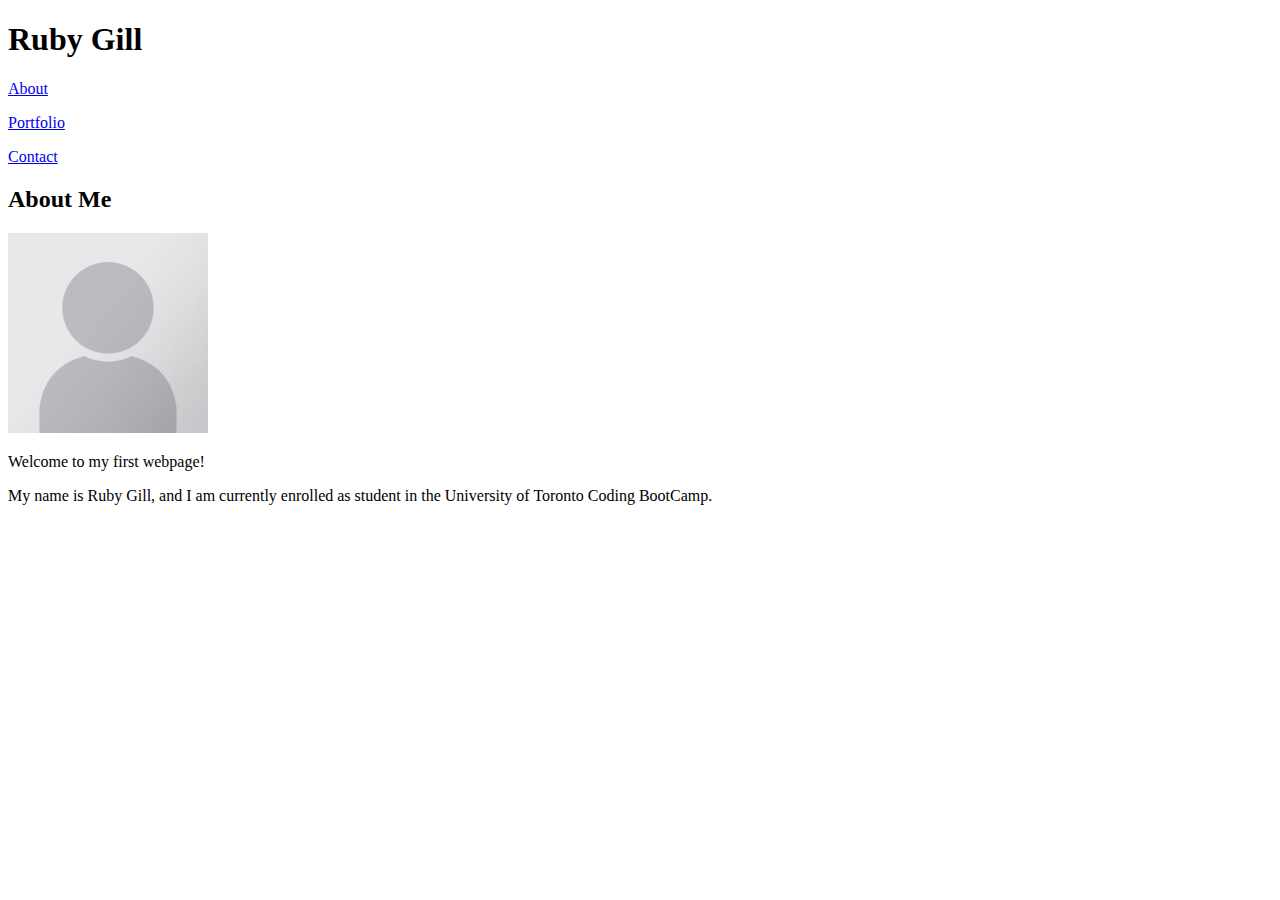
==== week1/homework/Basic-Portfolio/index.html @ cc8b7820 "index file updated" ====
<!DOCTYPE html>
<html lang="en-us">

<head>
    <meta charset="utf-8">
    <title>Ruby Gill</title>
</head>

<body>

 <!--Page header-->
    <header>
        <h1>Ruby Gill</h1>
    </header>

<!--List of webpage links -->
    <p><a href="index.html">About</a></p>

    <p><a href="portfolio.html">Portfolio</a></p>

    <p><a href="contact.html">Contact</a></p>

<!--About Me page title-->
    <h2>
        About Me
    </h2>

<!--Picture-->
    <img src="./assets/images/Portrait_Placeholder.png" alt="Ruby Gill" width="200" height"200">

<!--Information about me-->
    <p>Welcome to my first webpage!</p>

    <p>My name is Ruby Gill, and I am currently enrolled as student in the University of Toronto Coding BootCamp.</p>

</body>
</html>
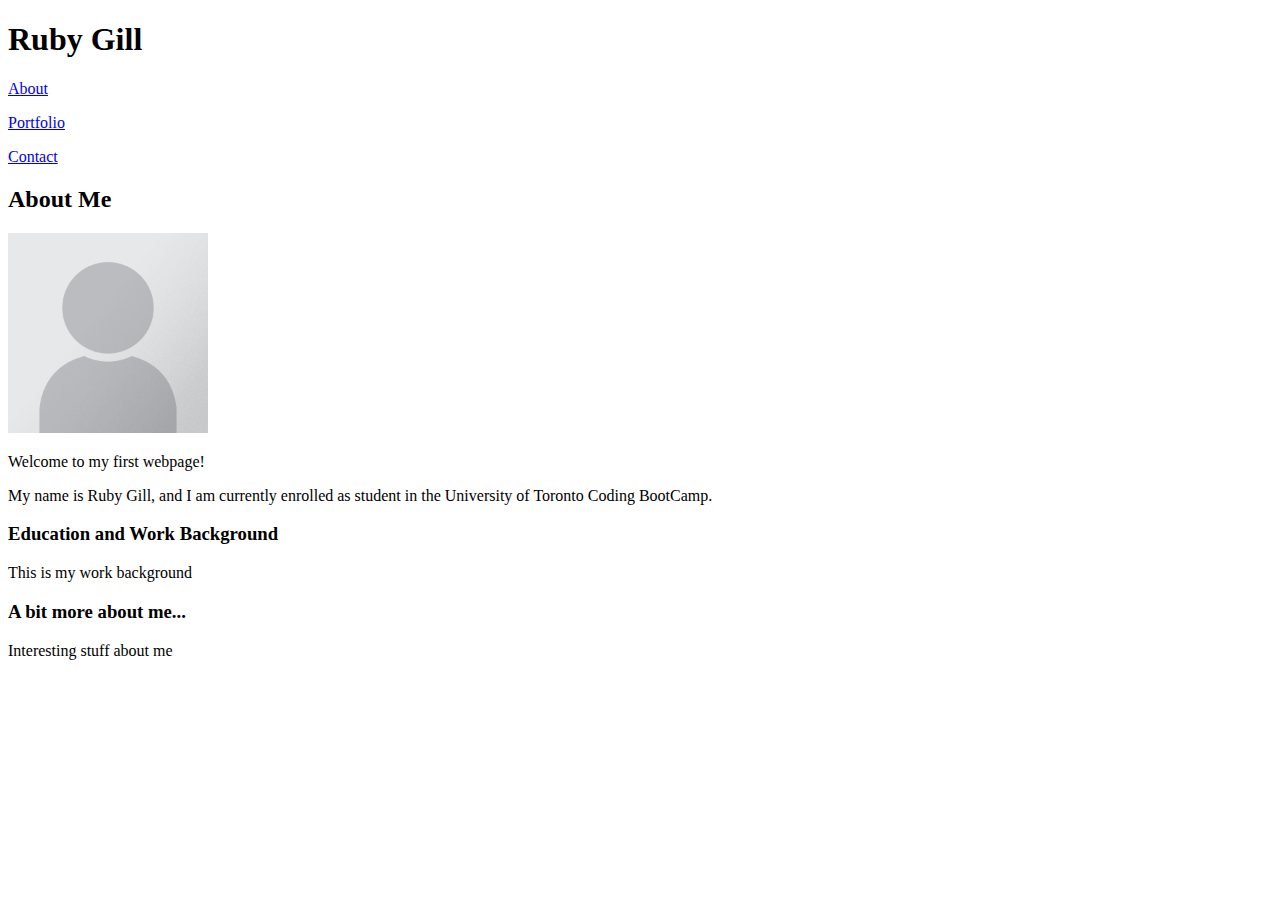
==== commit 8012d39f: "Basic html structure for all webpages completed" ====
--- a/week1/homework/Basic-Portfolio/index.html
+++ b/week1/homework/Basic-Portfolio/index.html
@@ -4,6 +4,8 @@
 <head>
     <meta charset="utf-8">
     <title>Ruby Gill</title>
+    <link href="./assets/css/reset.css" rel="reset">
+    <link href="./assets/css/style.css" rel="stylesheet" type="text/css">
 </head>
 
 <body>
@@ -33,5 +35,12 @@
 
     <p>My name is Ruby Gill, and I am currently enrolled as student in the University of Toronto Coding BootCamp.</p>
 
+    <h3>Education and Work Background</h3>
+
+         <p> This is my work background </p>
+
+    <h3>A bit more about me...</h3>
+
+        <p>Interesting stuff about me</p>
 </body>
 </html>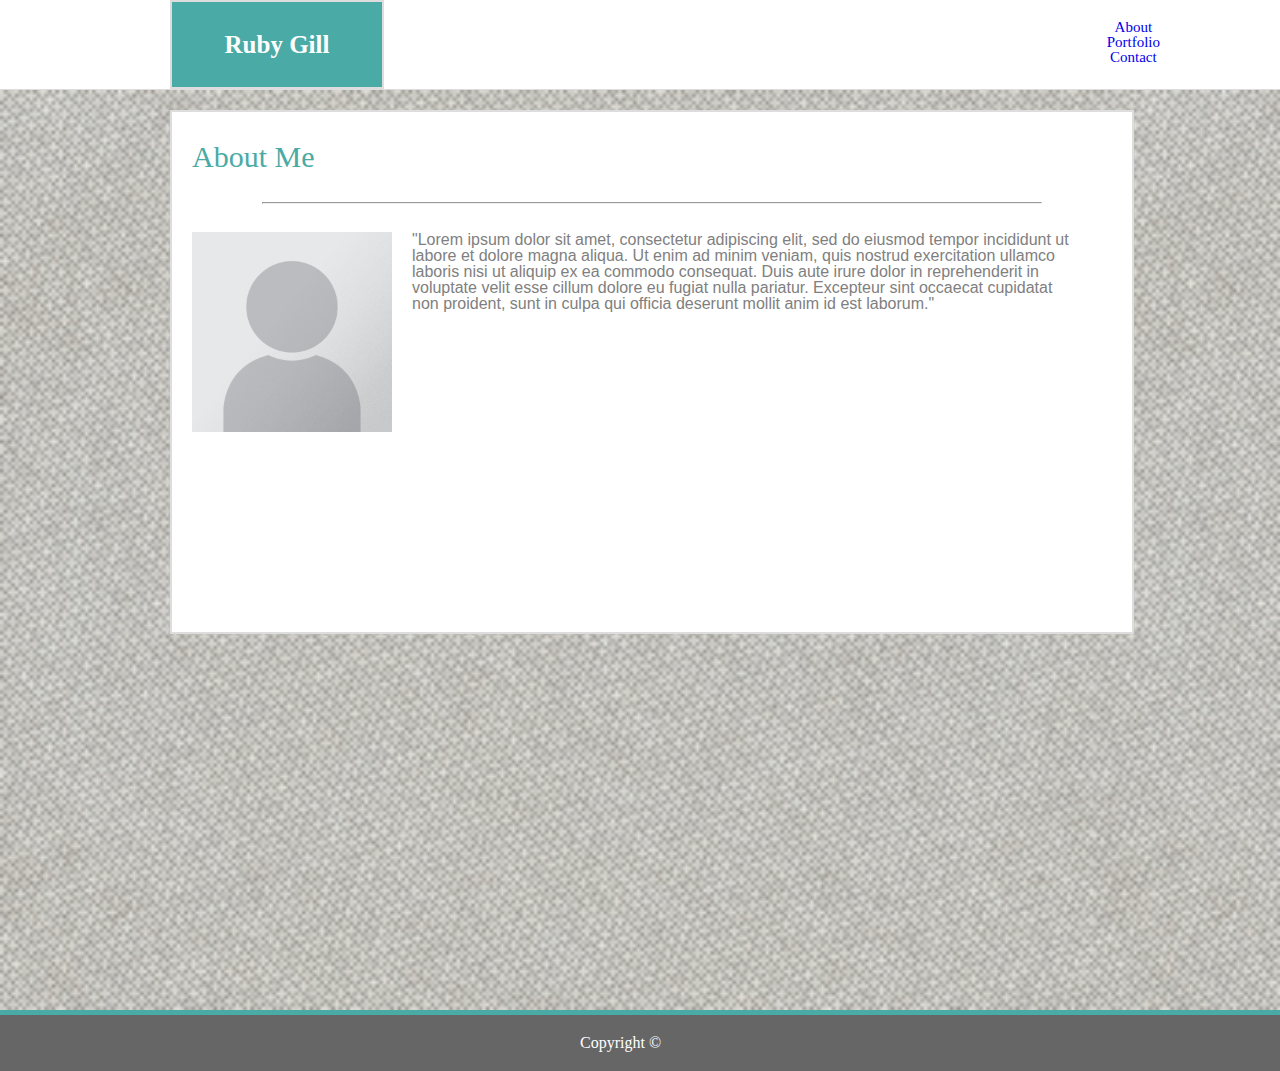
==== commit 11692b13: "updated css, and html with some design and positioning" ====
--- a/week1/homework/Basic-Portfolio/index.html
+++ b/week1/homework/Basic-Portfolio/index.html
@@ -4,43 +4,60 @@
 <head>
     <meta charset="utf-8">
     <title>Ruby Gill</title>
-    <link href="./assets/css/reset.css" rel="reset">
+    <link href="./assets/css/reset.css" rel="stylesheet" type="text/css">
     <link href="./assets/css/style.css" rel="stylesheet" type="text/css">
 </head>
 
 <body>
 
- <!--Page header-->
-    <header>
-        <h1>Ruby Gill</h1>
-    </header>
+ <!--Page header, sends back to index page-->
+<header>
+    <section id="topborder">
+        <div>
+        <a href="index.html" class="headlogo">Ruby Gill</a>
+        </div>
 
-<!--List of webpage links -->
-    <p><a href="index.html">About</a></p>
 
-    <p><a href="portfolio.html">Portfolio</a></p>
+<!--Top Border-->
+        <nav>
+            <ul class="links">
+                
+                <div class="a">
+                   <li><a href="index.html">About</a></li>
+                    </div>
 
-    <p><a href="contact.html">Contact</a></p>
+                <div class="p">
+                    <li><a href="portfolio.html">Portfolio</a></li>
+                    </div>
 
-<!--About Me page title-->
-    <h2>
-        About Me
-    </h2>
+                <div class="c">
+                    <li><a href="contact.html">Contact</a></li>
+                    </div>
+            </ul>
+        </nav>
+    </section>
+</header>
 
-<!--Picture-->
-    <img src="./assets/images/Portrait_Placeholder.png" alt="Ruby Gill" width="200" height"200">
 
-<!--Information about me-->
-    <p>Welcome to my first webpage!</p>
+<!--background image-->
+    <section class="background">
 
-    <p>My name is Ruby Gill, and I am currently enrolled as student in the University of Toronto Coding BootCamp.</p>
+ <main>
+    <article class="contentback">
+        <h2 class="subtitle"> About Me</h2>
+        <hr class="linebreak">
+        <figure>
+            <img id="pic" src="./assets/images/Portrait_Placeholder.png" width= "200px" height= "200px" alt="Ruby Gill">
+        </figure>
 
-    <h3>Education and Work Background</h3>
+        <p class="text"> "Lorem ipsum dolor sit amet, consectetur adipiscing elit, sed do eiusmod tempor incididunt ut labore et dolore magna aliqua. Ut enim ad minim veniam, quis nostrud exercitation ullamco laboris nisi ut aliquip ex ea commodo consequat. Duis aute irure dolor in reprehenderit in voluptate velit esse cillum dolore eu fugiat nulla pariatur. Excepteur sint occaecat cupidatat non proident, sunt in culpa qui officia deserunt mollit anim id est laborum."</p>
+    </article>
+    </section>
+ </main>
 
-         <p> This is my work background </p>
+ <footer class="footer">
+    <small>Copyright &copy;</small>
+ </footer>
 
-    <h3>A bit more about me...</h3>
-
-        <p>Interesting stuff about me</p>
 </body>
 </html>--- a/week1/homework/Basic-Portfolio/assets/css/style.css
+++ b/week1/homework/Basic-Portfolio/assets/css/style.css
@@ -0,0 +1,120 @@
+/* header {
+    background-color: #4aaaa5;
+    color: #ffffff;
+    border-block-end: 1px #dddddd;
+    font-family: Georgia, 'Times New Roman', Times, serif;    
+}
+ */
+
+ * {
+     text-decoration: none;
+ }
+
+
+body {
+    background-color: #ffffff;
+}
+
+.headlogo {
+    background-color: #4aaaa5;
+    color: #ffffff;
+    font-size: 25px;
+    width: 150px;
+    padding: 30px;
+    font-weight: 700;
+    display: block;
+    margin-left: 170px;
+    text-align: center; 
+    float: left;
+    border: solid 2px #dddddd;
+    font-family: Georgia, 'Times New Roman', Times, serif;
+}
+
+
+#topborder {
+    background-color: #ffffff;
+    display: inline-block;
+    list-style: none;
+    width: 100%;
+    font-size: 15px;
+    float: right;
+    text-align: center;
+    border-bottom: solid 1px #dddddd;
+    
+}
+
+.links {
+    font-family: Georgia, 'Times New Roman', Times, serif;
+    padding: 20px;
+    margin-right: 100px;
+    float: right;
+    display: inline-block;
+    font-family: Georgia, 'Times New Roman', Times, serif;
+    color: #666666;
+    list-style: none;
+}
+
+  
+.background {
+    clear: both;
+    width: 100%;
+    height: 100vh;
+    background-image: url(../images/Subtle-Grunge-Grey-Seamless-Pattern-For-Website-Background.jpg);
+    background-size: cover;
+    background-repeat: no-repeat;
+    padding-top: 20px;
+
+}
+
+.contentback {
+    background-color: #ffffff;
+    border: solid #dddddd 2px;
+    width: 960px;
+    float: center;
+    margin-left: 170px;
+}
+
+#pic {
+    position: relative;
+    float: left;
+    margin: 20px;
+}
+
+.subtitle {
+    color: #4aaaa5;
+    font-family: Georgia, 'Times New Roman', Times, serif;
+    font-size: 18px;
+    font-size: 30px; 
+    margin-left: 20px;
+    margin-top: 30px;
+    margin-bottom: 30px;
+}
+
+.text {
+    padding-top: 20px;
+    height: 400px;
+    color: grey;
+    font-family: Arial, Helvetica, sans-serif;
+    margin-right: 50px;
+}
+
+hr {
+    display: block;
+    margin-top: 0.5px;
+    margin-left: 90px;
+    margin-right: 90px;
+    border-style: inset;
+    border-width: 1px;
+    color: #dddddd;
+}
+
+
+.footer {
+    width: 700px;
+    padding-left: 580px;
+    padding-top: 20px;
+    padding-bottom: 20px;
+    border-top: solid 5px #4aaaa5;
+    background-color: #666666;
+    color: #ffffff;
+}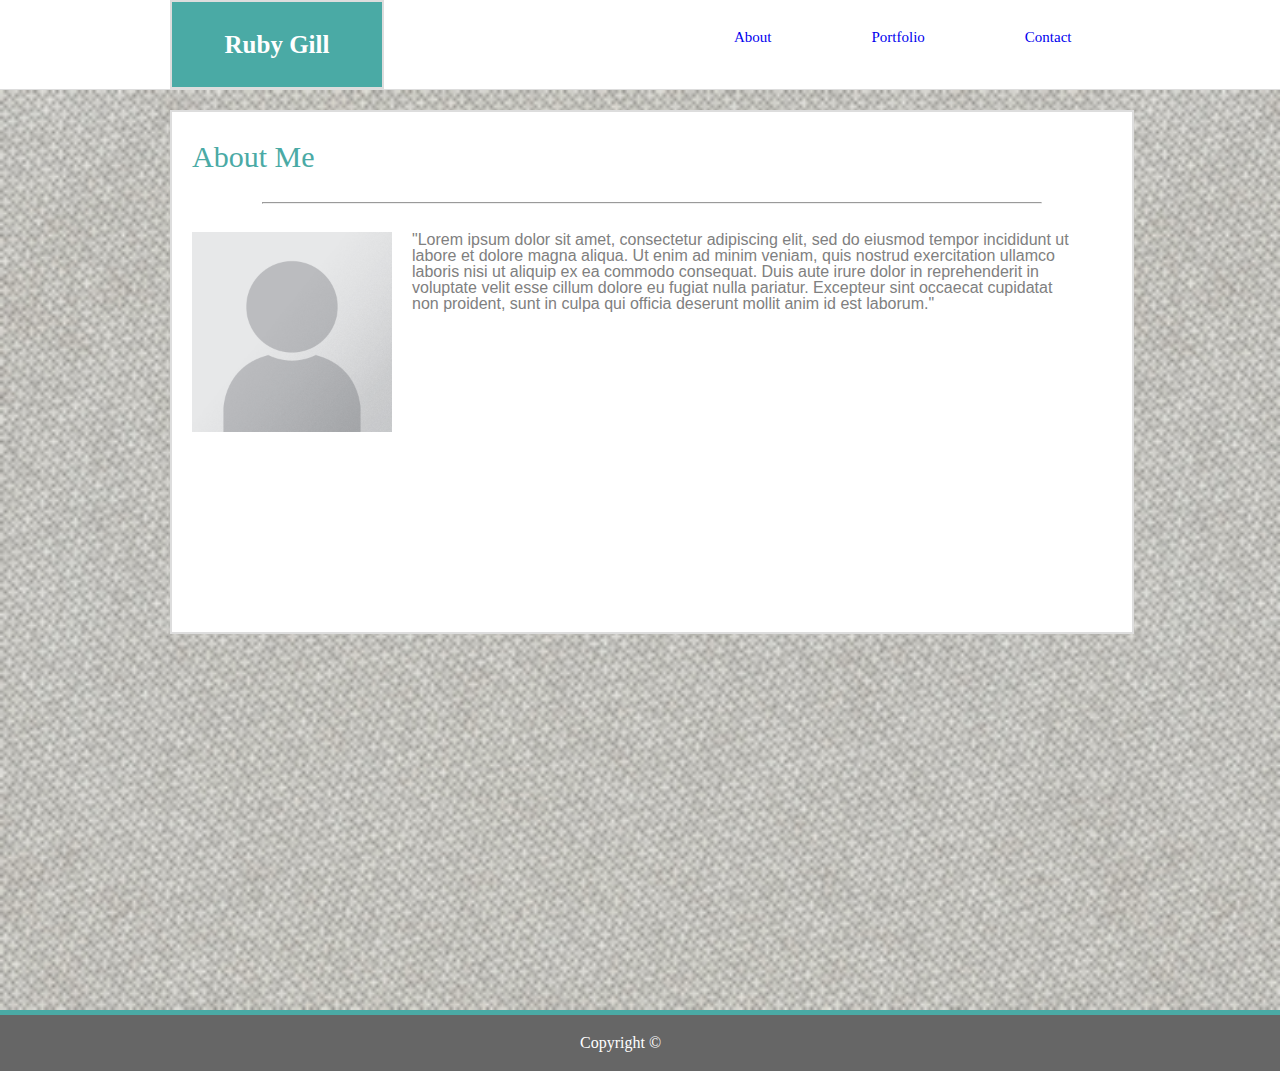
==== commit 09bc883f: "Css updates, and contact form complete, fixed border nav" ====
--- a/week1/homework/Basic-Portfolio/index.html
+++ b/week1/homework/Basic-Portfolio/index.html
@@ -15,10 +15,7 @@
     <section id="topborder">
         <div>
         <a href="index.html" class="headlogo">Ruby Gill</a>
-        </div>
 
-
-<!--Top Border-->
         <nav>
             <ul class="links">
                 
@@ -35,6 +32,7 @@
                     </div>
             </ul>
         </nav>
+    </div>
     </section>
 </header>
 
--- a/week1/homework/Basic-Portfolio/assets/css/style.css
+++ b/week1/homework/Basic-Portfolio/assets/css/style.css
@@ -40,20 +40,30 @@
     float: right;
     text-align: center;
     border-bottom: solid 1px #dddddd;
-    
 }
 
 .links {
     font-family: Georgia, 'Times New Roman', Times, serif;
-    padding: 20px;
-    margin-right: 100px;
-    float: right;
-    display: inline-block;
-    font-family: Georgia, 'Times New Roman', Times, serif;
     color: #666666;
-    list-style: none;
 }
 
+.a {
+    float: left;
+    margin-left: 350px;
+    padding-top: 30px;
+}
+
+.p {
+    float: left;
+    margin-left: 100px;
+    padding-top: 30px;
+}
+
+.c {
+    float: left;
+    margin-left: 100px;
+    padding-top: 30px;
+}
   
 .background {
     clear: both;
@@ -61,10 +71,10 @@
     height: 100vh;
     background-image: url(../images/Subtle-Grunge-Grey-Seamless-Pattern-For-Website-Background.jpg);
     background-size: cover;
-    background-repeat: no-repeat;
+    position: relative;
     padding-top: 20px;
+}
 
-}
 
 .contentback {
     background-color: #ffffff;
@@ -117,4 +127,37 @@
     border-top: solid 5px #4aaaa5;
     background-color: #666666;
     color: #ffffff;
+}
+
+.container_form {
+    color: #666666;
+    font-family: Arial, Helvetica, sans-serif;
+    margin-top: 30px;
+    margin-left: 100px;
+}
+
+#name {
+    width: 300px;
+    height: 20px;
+    margin-bottom: 20px;
+}
+
+#email {
+    width: 500px;
+    height: 20px;
+    margin-bottom: 20px;
+}
+
+#messages {
+    width: 800px;
+    height: 100px;
+    margin-bottom: 10px;
+}
+
+#submit {
+    width: 55px;
+    height: 20px;
+    padding: 10px;
+    margin-bottom: 20px;
+    background-color: #4aaaa5;
 }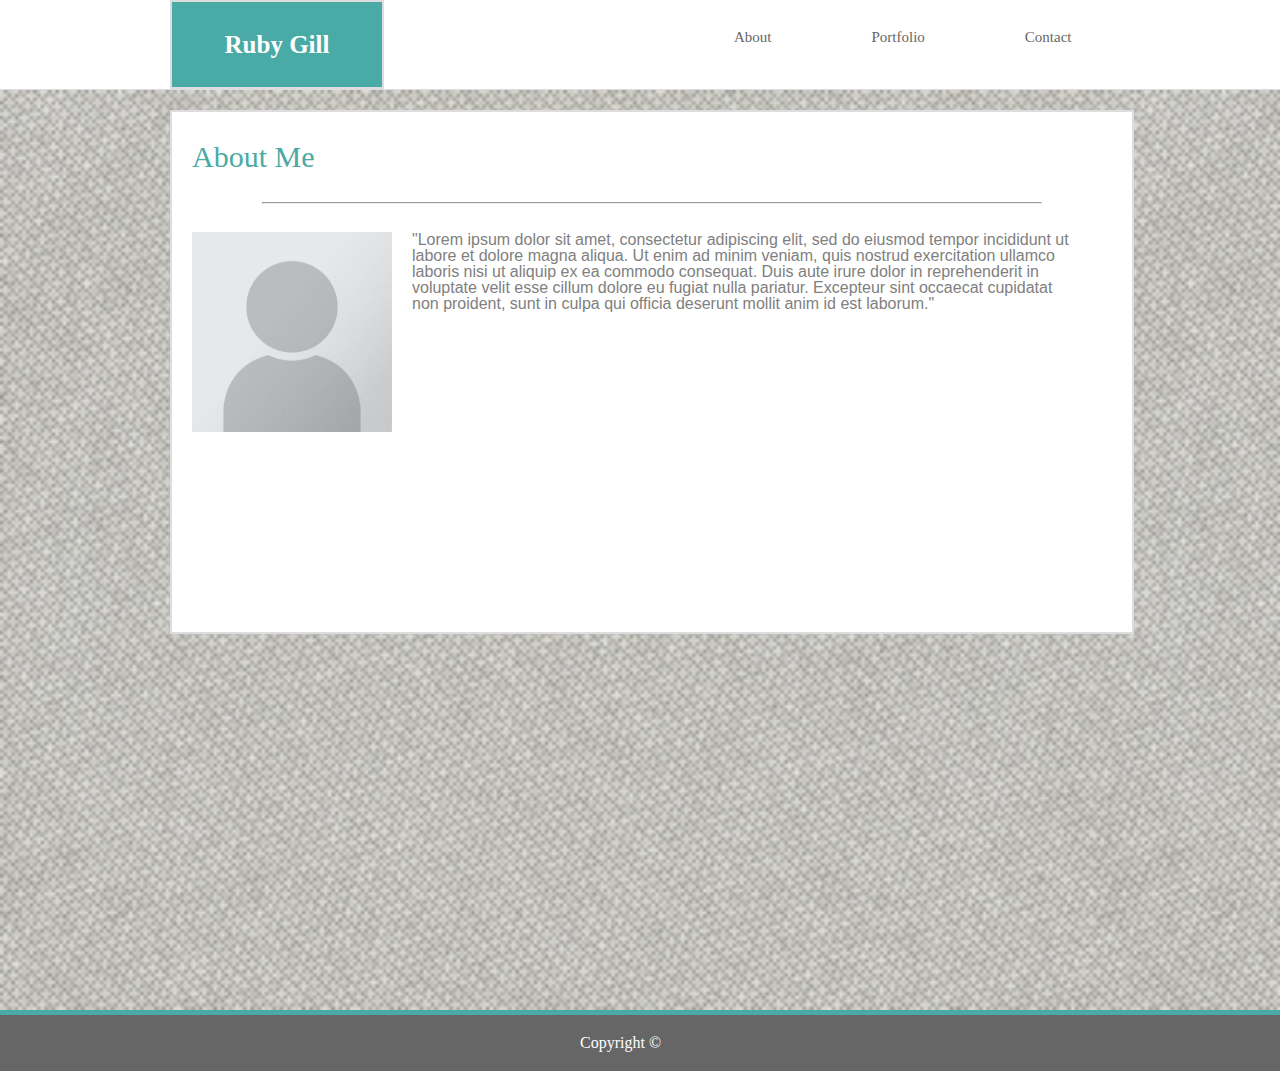
==== commit 0506ceaa: "Updated contact form, and hover feature on navigation" ====
--- a/week1/homework/Basic-Portfolio/index.html
+++ b/week1/homework/Basic-Portfolio/index.html
@@ -22,7 +22,7 @@
                 <div class="a">
                    <li><a href="index.html">About</a></li>
                     </div>
-
+                    
                 <div class="p">
                     <li><a href="portfolio.html">Portfolio</a></li>
                     </div>
--- a/week1/homework/Basic-Portfolio/assets/css/style.css
+++ b/week1/homework/Basic-Portfolio/assets/css/style.css
@@ -53,6 +53,19 @@
     padding-top: 30px;
 }
 
+a:link, a:visited {
+    color: #666666;
+}
+a:hover {
+    color: #4aaaa5;
+    border: 2px solid #4aaaa5;
+}
+
+.headlogo:link, .headlogo:visited {
+    color: #ffffff;
+}
+
+
 .p {
     float: left;
     margin-left: 100px;
@@ -64,7 +77,7 @@
     margin-left: 100px;
     padding-top: 30px;
 }
-  
+
 .background {
     clear: both;
     width: 100%;
@@ -133,31 +146,44 @@
     color: #666666;
     font-family: Arial, Helvetica, sans-serif;
     margin-top: 30px;
-    margin-left: 100px;
+    margin-left: 50px;
 }
 
 #name {
-    width: 300px;
+    width: 850px;
     height: 20px;
     margin-bottom: 20px;
 }
 
 #email {
-    width: 500px;
+    width: 850px;
     height: 20px;
     margin-bottom: 20px;
 }
 
 #messages {
-    width: 800px;
+    width: 850px;
     height: 100px;
     margin-bottom: 10px;
 }
 
-#submit {
+/* #submit {
     width: 55px;
     height: 20px;
     padding: 10px;
     margin-bottom: 20px;
     background-color: #4aaaa5;
-}+    border: none;
+    color: #ffffff;
+    text-align: center;
+    display:inline-block;
+} */
+
+input [type=button], input[type=submit], input [type=reset] {
+    background-color: #4aaaa5;
+    padding: 10px;
+    width: 100px;
+    color: #ffffff;
+    font-size: 15px;
+    margin-bottom: 20px;
+}
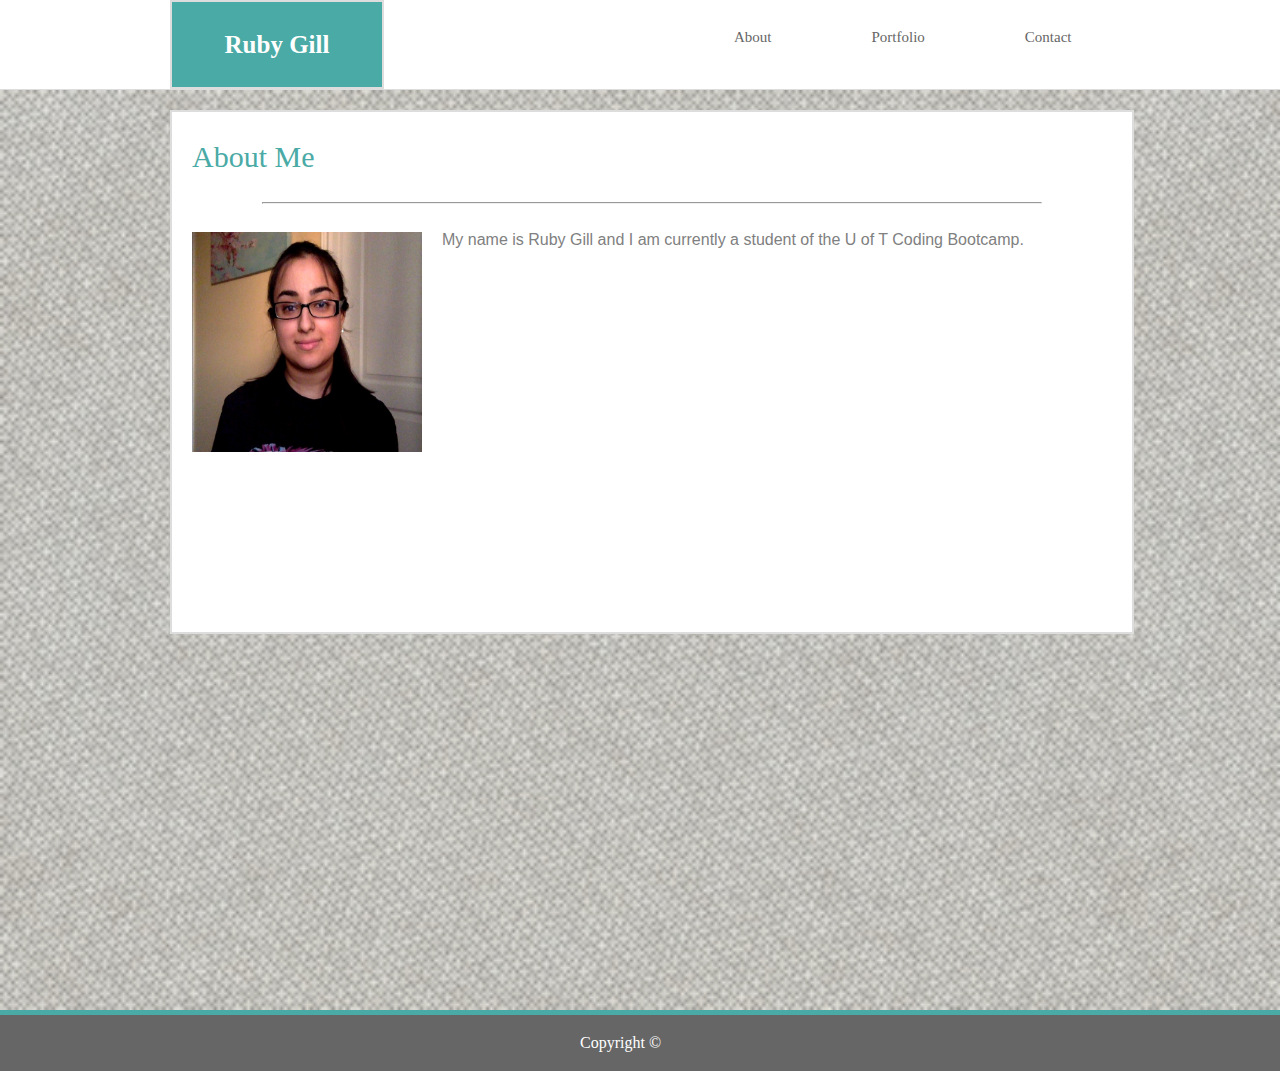
==== commit 131bd1fc: "Completed Assignment" ====
--- a/week1/homework/Basic-Portfolio/index.html
+++ b/week1/homework/Basic-Portfolio/index.html
@@ -4,58 +4,77 @@
 <head>
     <meta charset="utf-8">
     <title>Ruby Gill</title>
+    <!--link to reset css-->
     <link href="./assets/css/reset.css" rel="stylesheet" type="text/css">
+    <!--link to stylesheet-->
     <link href="./assets/css/style.css" rel="stylesheet" type="text/css">
+    <!--attached icon in tab bar-->
+    <link href="assets/images/favicon_r.png" rel="icon" type="favicon">
 </head>
+
 
 <body>
 
- <!--Page header, sends back to index page-->
-<header>
-    <section id="topborder">
-        <div>
-        <a href="index.html" class="headlogo">Ruby Gill</a>
+    <!--page naviagation and logo bar-->
+    <header>
+        <section id="topborder">
+            <div>
+                <a href="index.html" class="headlogo">Ruby Gill</a>
 
-        <nav>
-            <ul class="links">
-                
-                <div class="a">
-                   <li><a href="index.html">About</a></li>
-                    </div>
-                    
-                <div class="p">
-                    <li><a href="portfolio.html">Portfolio</a></li>
-                    </div>
+                <!--links to different pages-->
+                <!--** line seperation between the navigation headings did not align, added hover effect instead-->
+                <nav>
+                    <ul class="links">
 
-                <div class="c">
-                    <li><a href="contact.html">Contact</a></li>
-                    </div>
-            </ul>
-        </nav>
-    </div>
-    </section>
-</header>
+                        <div class="a">
+                            <li>
+                                <a href="index.html">About</a>
+                            </li>
+                        </div>
+
+                        <div class="p">
+                            <li>
+                                <a href="portfolio.html">Portfolio</a>
+                            </li>
+                        </div>
+
+                        <div class="c">
+                            <li>
+                                <a href="contact.html">Contact</a>
+                            </li>
+                        </div>
+                    </ul>
+                </nav>
+            </div>
+        </section>
+    </header>
 
 
-<!--background image-->
+    <!--background image-->
     <section class="background">
 
- <main>
-    <article class="contentback">
-        <h2 class="subtitle"> About Me</h2>
-        <hr class="linebreak">
-        <figure>
-            <img id="pic" src="./assets/images/Portrait_Placeholder.png" width= "200px" height= "200px" alt="Ruby Gill">
-        </figure>
+        <!--main body content, and images-->
+        <main>
+            <article class="contentback">
+                <h2 class="subtitle"> About Me</h2>
+                <hr class="linebreak">
 
-        <p class="text"> "Lorem ipsum dolor sit amet, consectetur adipiscing elit, sed do eiusmod tempor incididunt ut labore et dolore magna aliqua. Ut enim ad minim veniam, quis nostrud exercitation ullamco laboris nisi ut aliquip ex ea commodo consequat. Duis aute irure dolor in reprehenderit in voluptate velit esse cillum dolore eu fugiat nulla pariatur. Excepteur sint occaecat cupidatat non proident, sunt in culpa qui officia deserunt mollit anim id est laborum."</p>
-    </article>
+                <!--image aligned-->
+                <figure>
+                    <img id="pic" src="./assets/images/me.jpg" width="230px" height="220px" alt="Ruby Gill">
+                </figure>
+
+                <p class="text"> My name is Ruby Gill and I am currently a student of the U of T Coding Bootcamp.</p>
+
+            </article>
+        </main>
     </section>
- </main>
 
- <footer class="footer">
-    <small>Copyright &copy;</small>
- </footer>
+    <!--footer with copyright symbol-->
+    <footer class="footer">
+        <small>Copyright &copy;</small>
+    </footer>
 
 </body>
+
 </html>--- a/week1/homework/Basic-Portfolio/assets/css/style.css
+++ b/week1/homework/Basic-Portfolio/assets/css/style.css
@@ -65,6 +65,10 @@
     color: #ffffff;
 }
 
+.headlogo:hover {
+    border: 2px solid white;
+}
+
 
 .p {
     float: left;
@@ -155,29 +159,30 @@
     margin-bottom: 20px;
 }
 
+#name:hover {
+    background-color: lightgoldenrodyellow;
+}
+
 #email {
     width: 850px;
     height: 20px;
     margin-bottom: 20px;
 }
 
+#email:hover {
+    background-color: lightgoldenrodyellow;
+}
+
 #messages {
     width: 850px;
     height: 100px;
     margin-bottom: 10px;
 }
 
-/* #submit {
-    width: 55px;
-    height: 20px;
-    padding: 10px;
-    margin-bottom: 20px;
-    background-color: #4aaaa5;
-    border: none;
-    color: #ffffff;
-    text-align: center;
-    display:inline-block;
-} */
+#messages:hover {
+    background-color: lightgoldenrodyellow;
+}
+
 
 input [type=button], input[type=submit], input [type=reset] {
     background-color: #4aaaa5;
@@ -187,3 +192,60 @@
     font-size: 15px;
     margin-bottom: 20px;
 }
+
+.hvr-bounce-in {
+    display: inline-block;
+    vertical-align: middle;
+    -webkit-transform: perspective(1px) translateZ(0);
+    transform: perspective(1px) translateZ(0);
+    box-shadow: 0 0 1px rgba(0, 0, 0, 0);
+    -webkit-transition-duration: 0.5s;
+    transition-duration: 0.5s;
+  }
+  .hvr-bounce-in:hover, .hvr-bounce-in:focus, .hvr-bounce-in:active {
+    -webkit-transform: scale(1.2);
+    transform: scale(1.2);
+    -webkit-transition-timing-function: cubic-bezier(0.47, 2.02, 0.31, -0.36);
+    transition-timing-function: cubic-bezier(0.47, 2.02, 0.31, -0.36);
+  }
+
+.portfolio {
+    float: center;
+    padding: 30px;
+    position: relative;
+    background: #ffffff;
+    height: 300px;
+}
+
+
+#p1 {
+    float:left;
+    padding-right: 50px;
+}
+
+#p2 { float: center;
+}
+
+.p1title {
+    position: absolute;
+    margin-top: 160px;
+    font-size: 20px;
+    background-color: #4aaaa5;
+    color: #ffffff;
+    padding-top: 5px;
+    padding-bottom: 10px;
+    padding-left: 55px;
+    padding-right: 55px;
+}
+
+.p2title {
+    position: absolute;
+    margin-top: 160px;
+    font-size: 20px;
+    background-color: #4aaaa5;
+    color: #ffffff;
+    padding-top: 5px;
+    padding-bottom: 5px;
+    padding-left: 55px;
+    padding-right: 55px;
+}